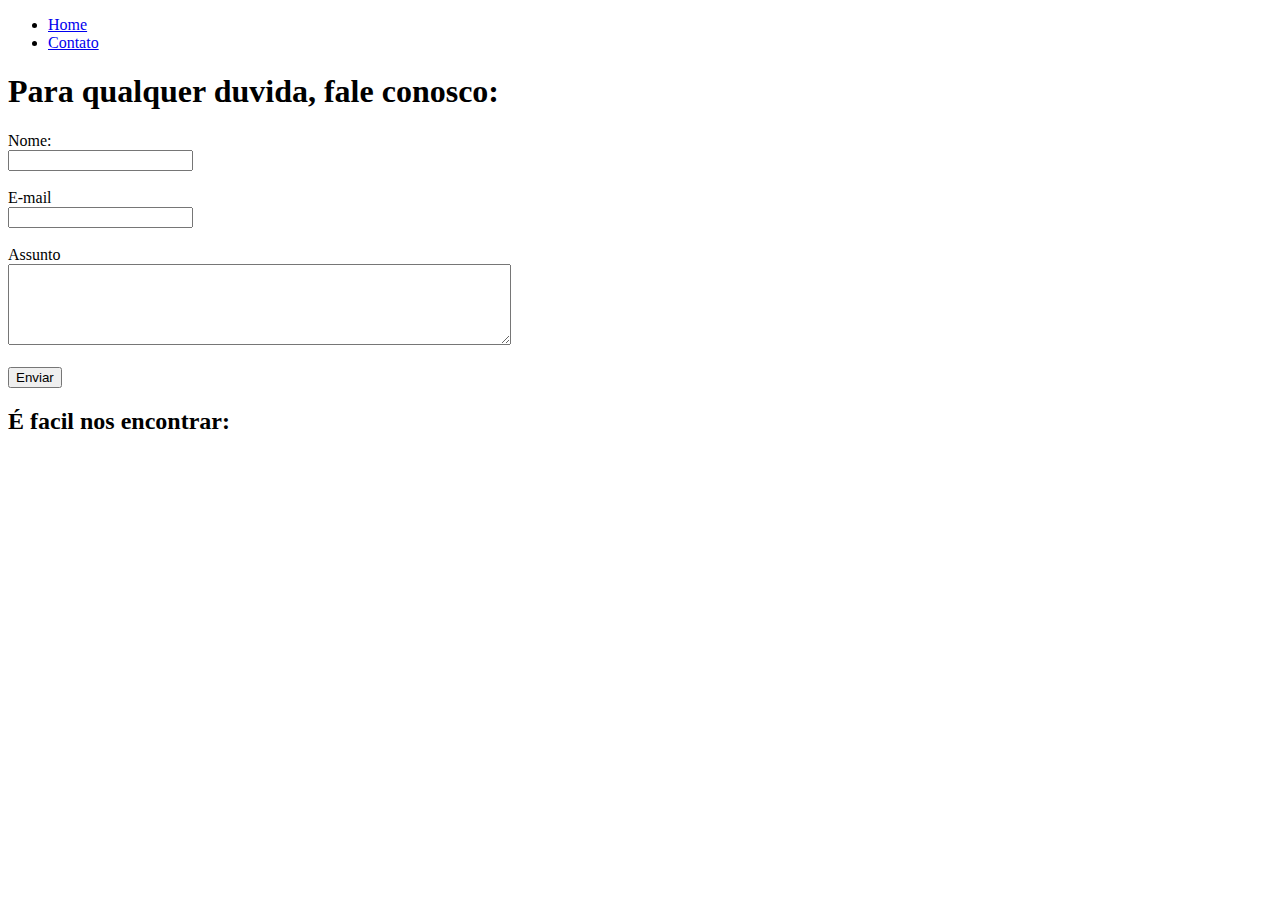
==== contato.html @ 4ba63162 "versão 01 - html" ====
<!DOCTYPE html>
<html lang="pt-br">
<head>
    <meta charset="UTF-8">
    <meta name="viewport" content="width=device-width, initial-scale=1.0">
    <title>Contato</title>
</head>
<body>
    <ul>
        <li><a href="index.html">Home</a></li>
        <li><a href="contato.html">Contato</a></li>
    </ul>
    <h1>Para qualquer duvida, fale conosco: </h1>
    <form>
        <label for="nome">Nome:</label> <br>
        <input type="text" id="nome">
        <br>
        <br>
        <label for="email">E-mail</label> <br>
        <input type="email" id="email">
        <br>
        <br>
        <label for="assunto">Assunto</label> <br>
        <textarea name="assunto" id="assunto" cols="60" rows="5"></textarea>
        <br>
        <br>
        <button>Enviar</button>

        <h2>É facil nos encontrar: </h2>
        <iframe src="https://www.google.com/maps/embed?pb=!1m18!1m12!1m3!1d6790.0095297002645!2d-118.42197297274892!3d34.239468974171956!2m3!1f0!2f0!3f0!3m2!1i1024!2i768!4f13.1!3m3!1m2!1s0x80c29147e86ef1af%3A0xabfe82903e4e0c70!2sSan%20Fernando%20Valley%20Judo%20Club!5e0!3m2!1spt-BR!2sbr!4v1603304334035!5m2!1spt-BR!2sbr" width="400" height="300" frameborder="0" style="border:0;" allowfullscreen="" aria-hidden="false" tabindex="0"></iframe>



    </form>
    
</body>
</html>
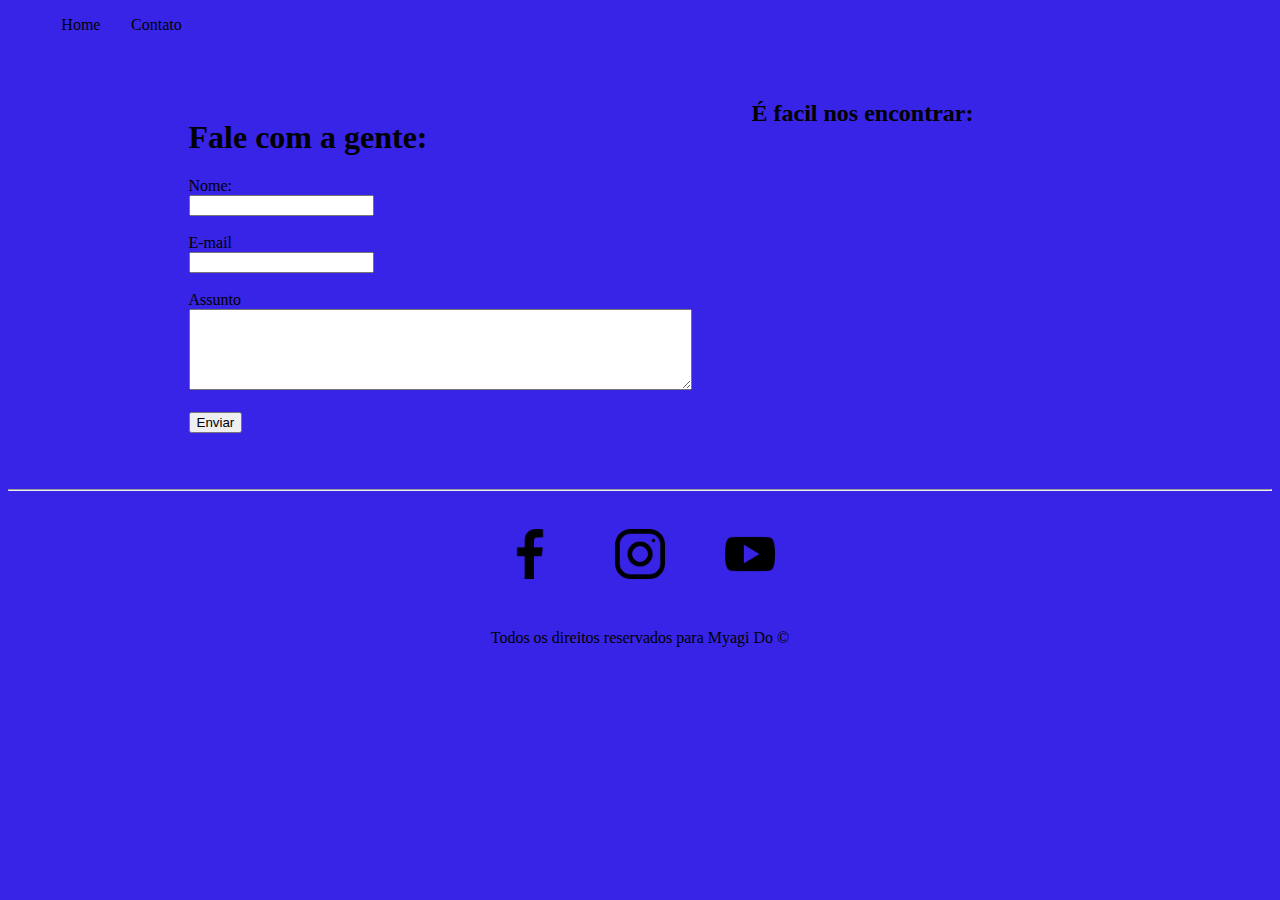
==== commit 6b117c81: "versão 02 - css" ====
--- a/contato.html
+++ b/contato.html
@@ -1,37 +1,56 @@
 <!DOCTYPE html>
 <html lang="pt-br">
+
 <head>
     <meta charset="UTF-8">
     <meta name="viewport" content="width=device-width, initial-scale=1.0">
     <title>Contato</title>
+    <link rel="stylesheet" href="assets/css/style.css">
 </head>
+
 <body>
-    <ul>
+    <ul id="menu">
         <li><a href="index.html">Home</a></li>
         <li><a href="contato.html">Contato</a></li>
     </ul>
-    <h1>Para qualquer duvida, fale conosco: </h1>
-    <form>
-        <label for="nome">Nome:</label> <br>
-        <input type="text" id="nome">
-        <br>
-        <br>
-        <label for="email">E-mail</label> <br>
-        <input type="email" id="email">
-        <br>
-        <br>
-        <label for="assunto">Assunto</label> <br>
-        <textarea name="assunto" id="assunto" cols="60" rows="5"></textarea>
-        <br>
-        <br>
-        <button>Enviar</button>
+    <div class="container">
+        <div class="p-30">
+            <h1>Fale com a gente: </h1>
+            <form>
+                <label for="nome">Nome:</label> <br>
+                <input type="text" id="nome">
+                <br>
+                <br>
+                <label for="email">E-mail</label> <br>
+                <input type="email" id="email">
+                <br>
+                <br>
+                <label for="assunto">Assunto</label> <br>
+                <textarea name="assunto" id="assunto" cols="60" rows="5"></textarea>
+                <br>
+                <br>
+                <button>Enviar</button>
+            </form>
+        </div>
+        <div>
+            <h2 class="p-30">É facil nos encontrar: </h2>
+            <iframe
+                src="https://www.google.com/maps/embed?pb=!1m18!1m12!1m3!1d6790.0095297002645!2d-118.42197297274892!3d34.239468974171956!2m3!1f0!2f0!3f0!3m2!1i1024!2i768!4f13.1!3m3!1m2!1s0x80c29147e86ef1af%3A0xabfe82903e4e0c70!2sSan%20Fernando%20Valley%20Judo%20Club!5e0!3m2!1spt-BR!2sbr!4v1603304334035!5m2!1spt-BR!2sbr"
+                width="400" height="300" frameborder="0" style="border:0;" allowfullscreen="" aria-hidden="false"
+                tabindex="0"></iframe>
+        </div>
+    </div>
 
-        <h2>É facil nos encontrar: </h2>
-        <iframe src="https://www.google.com/maps/embed?pb=!1m18!1m12!1m3!1d6790.0095297002645!2d-118.42197297274892!3d34.239468974171956!2m3!1f0!2f0!3f0!3m2!1i1024!2i768!4f13.1!3m3!1m2!1s0x80c29147e86ef1af%3A0xabfe82903e4e0c70!2sSan%20Fernando%20Valley%20Judo%20Club!5e0!3m2!1spt-BR!2sbr!4v1603304334035!5m2!1spt-BR!2sbr" width="400" height="300" frameborder="0" style="border:0;" allowfullscreen="" aria-hidden="false" tabindex="0"></iframe>
+    <hr>
+   <footer>
+       <div class="container">
+          <a href="https://www.facebook.com/groups/332177184799812" target="_blank"><img class="tam-social p-30" src="assets/img/facebook-app-symbol.png" alt="foto do facebook"></a>
+          <a href="https://www.instagram.com/teammiyagido_/" target="_blank"><img class="tam-social p-30" src="assets/img/instagram.png" alt="foto do intagram"></a>
+          <a href="https://www.youtube.com/watch?v=fzXK1hDkqYc&ab_channel=Movieclips" target="_blank"><img class="tam-social p-30" src="assets/img/youtube.png" alt="foto do youtube"></a>
 
+       </div>
+       <p class="center">Todos os direitos reservados para Myagi Do &copy;</p>
+   </footer>
+</body>
 
-
-    </form>
-    
-</body>
 </html>--- a/assets/css/style.css
+++ b/assets/css/style.css
@@ -0,0 +1,57 @@
+
+/*Estilo comum as páginas html*/
+body{
+    background-color: rgb(55, 36, 230);
+
+}
+.center{
+    text-align: center;
+}
+.container{
+    display: flex;
+    flex-flow: row;
+    justify-content: center;
+    align-items: center;
+}
+
+#menu li{
+    display: inline;
+    padding: 10pt;
+}
+
+#menu li a {
+    text-decoration: none;
+    color: black;
+}
+
+#menu li a:hover{
+    color: rgb(141, 141, 141);
+}
+
+.p-30{
+    padding: 30px;
+}
+
+.br-50{
+    border-radius: 50%;
+}
+
+.wh-300{
+    width: 300px;
+    height: 270px;
+}
+
+.tam-social{
+    width: 50px;
+    height: 50px;
+}
+
+.justify{
+    text-align: justify;
+}
+
+
+/*Estilo somente para a página contato.html*/
+
+
+/*Estilo somente para a página contato.html*/
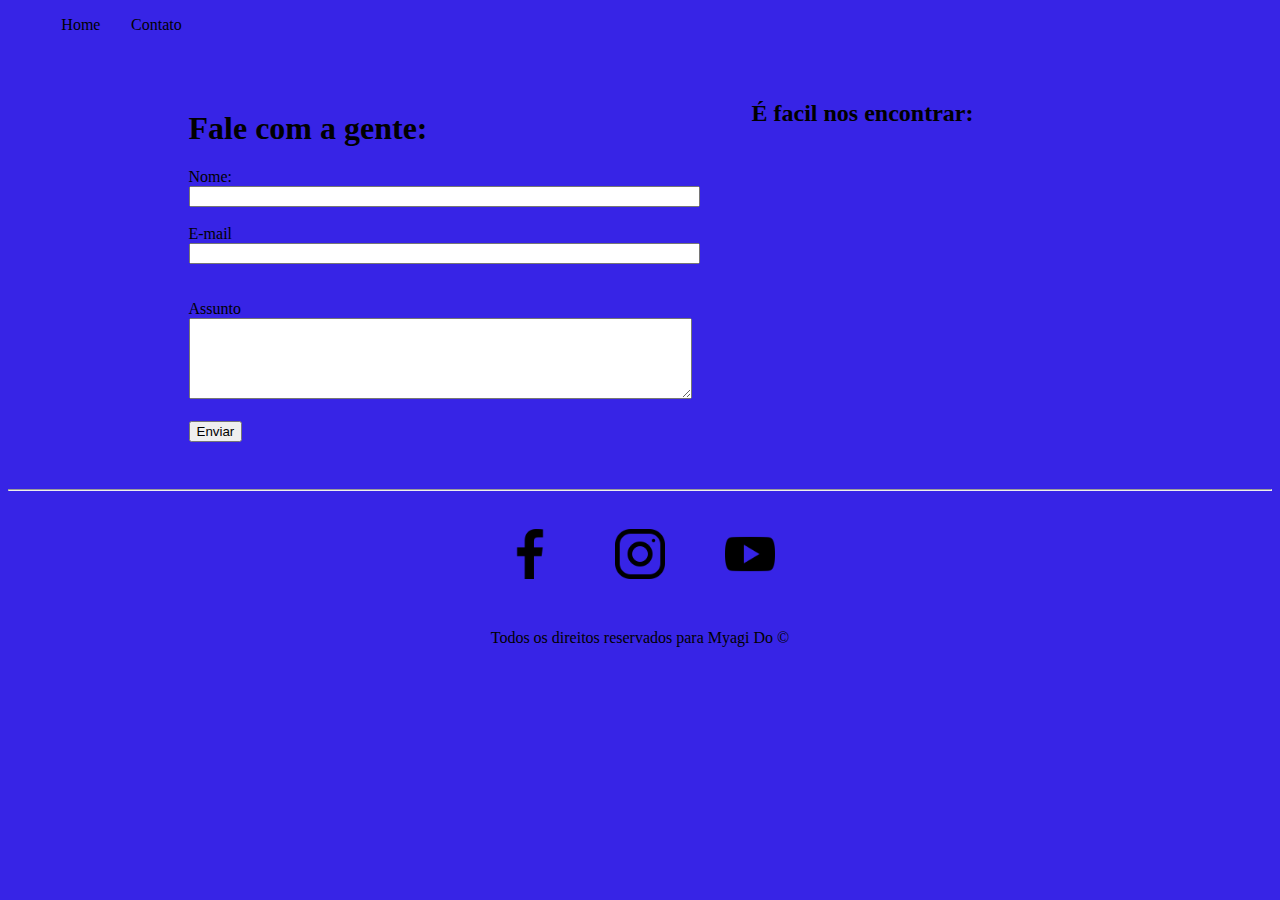
==== commit 539bfa2d: "versão 03 - js" ====
--- a/contato.html
+++ b/contato.html
@@ -6,6 +6,7 @@
     <meta name="viewport" content="width=device-width, initial-scale=1.0">
     <title>Contato</title>
     <link rel="stylesheet" href="assets/css/style.css">
+
 </head>
 
 <body>
@@ -17,12 +18,13 @@
         <div class="p-30">
             <h1>Fale com a gente: </h1>
             <form>
-                <label for="nome">Nome:</label> <br>
-                <input type="text" id="nome">
-                <br>
+                <label  for="nome">Nome:</label> <br>
+                <input  class="w-100" type="text" id="nome" onkeyup='validarNome()'>
+                <div id="txtNome"></div>
                 <br>
                 <label for="email">E-mail</label> <br>
-                <input type="email" id="email">
+                <input class="w-100" type="email" id="email" onkeyup='validarEmail()'>
+                <div id="txtEmail"></div>
                 <br>
                 <br>
                 <label for="assunto">Assunto</label> <br>
@@ -51,6 +53,9 @@
        </div>
        <p class="center">Todos os direitos reservados para Myagi Do &copy;</p>
    </footer>
+
+   <script src="assets/js/script.js"></script>
+
 </body>
 
 </html>--- a/assets/css/style.css
+++ b/assets/css/style.css
@@ -55,3 +55,7 @@
 
 
 /*Estilo somente para a página contato.html*/
+
+.w-100{
+    width: 100%;
+}
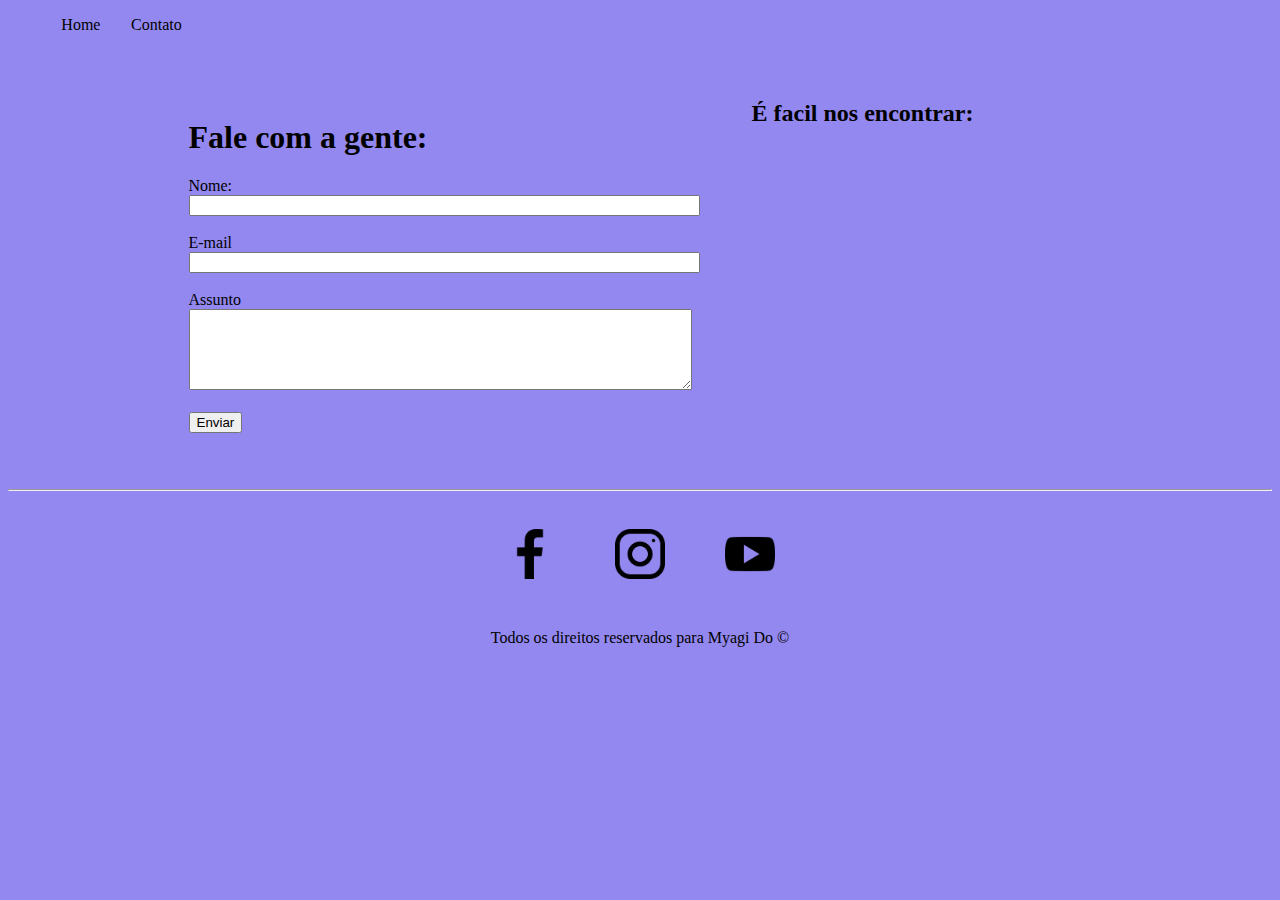
==== commit bfa06e60: "versao 04 - js" ====
--- a/contato.html
+++ b/contato.html
@@ -26,12 +26,11 @@
                 <input class="w-100" type="email" id="email" onkeyup='validarEmail()'>
                 <div id="txtEmail"></div>
                 <br>
+                <label for="assunto">Assunto</label> <br>
+                <textarea name="assunto" id="assunto" cols="60" rows="5" onkeyup="validarAssunto()"></textarea>
+                <div id="txtAssunto"></div>
                 <br>
-                <label for="assunto">Assunto</label> <br>
-                <textarea name="assunto" id="assunto" cols="60" rows="5"></textarea>
-                <br>
-                <br>
-                <button>Enviar</button>
+                <button onclick="enviar()">Enviar</button>
             </form>
         </div>
         <div>
@@ -39,7 +38,7 @@
             <iframe
                 src="https://www.google.com/maps/embed?pb=!1m18!1m12!1m3!1d6790.0095297002645!2d-118.42197297274892!3d34.239468974171956!2m3!1f0!2f0!3f0!3m2!1i1024!2i768!4f13.1!3m3!1m2!1s0x80c29147e86ef1af%3A0xabfe82903e4e0c70!2sSan%20Fernando%20Valley%20Judo%20Club!5e0!3m2!1spt-BR!2sbr!4v1603304334035!5m2!1spt-BR!2sbr"
                 width="400" height="300" frameborder="0" style="border:0;" allowfullscreen="" aria-hidden="false"
-                tabindex="0"></iframe>
+                tabindex="0" id="mapa" onmousemove="mapaZoom()" onmouseout="mapaNormal()"></iframe>
         </div>
     </div>
 
--- a/assets/css/style.css
+++ b/assets/css/style.css
@@ -1,7 +1,7 @@
 
 /*Estilo comum as páginas html*/
 body{
-    background-color: rgb(55, 36, 230);
+    background-color: rgb(147, 136, 240);
 
 }
 .center{
